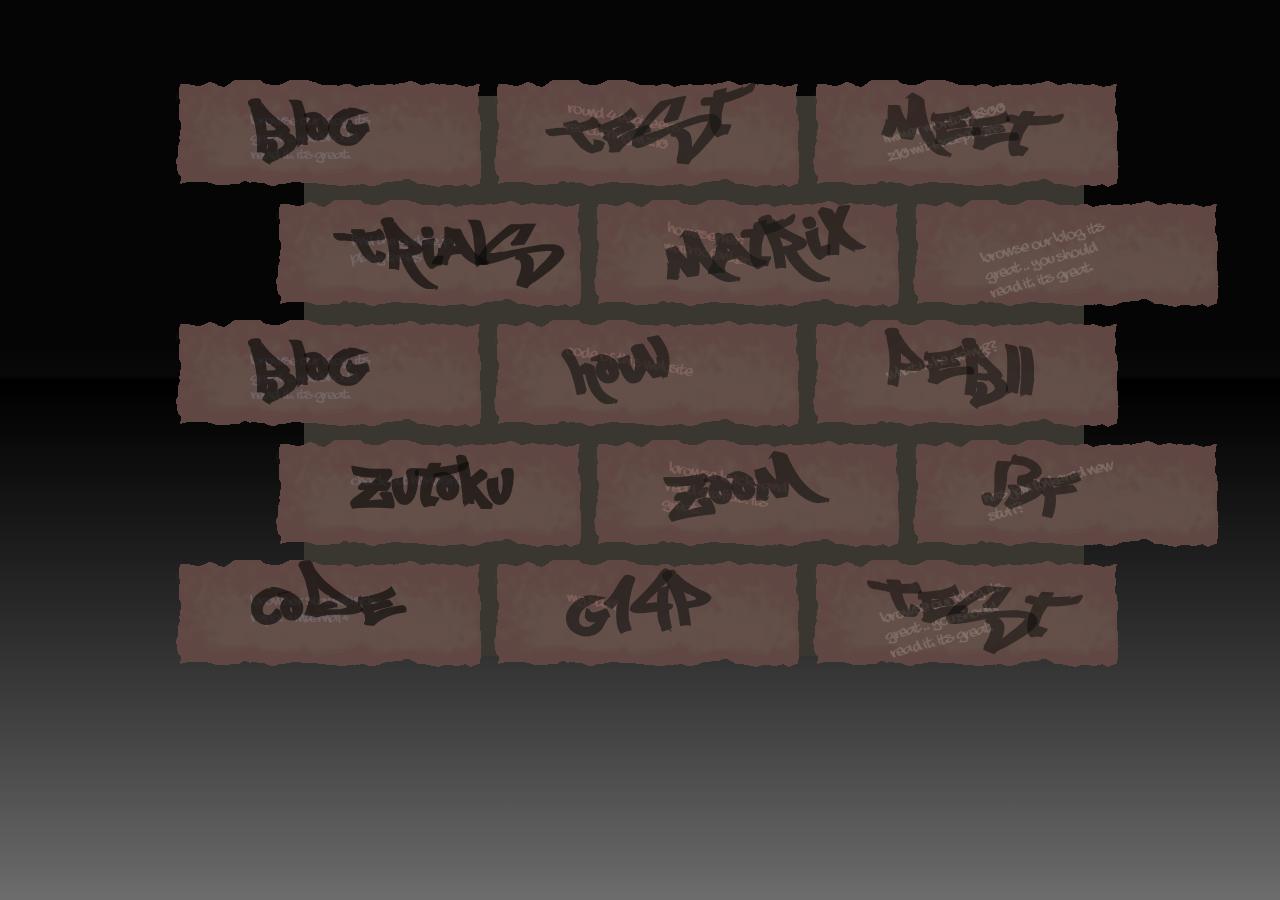
==== index.html @ 3692900d "all" ====
<!DOCTYPE html>
<html lang="de">
<head>
  <meta charset="UTF-8">
  <title>Bricked-IT!</title>
  <link rel="stylesheet" href="css/style.css">
  <link rel="icon" type="image/x-icon" href="favicon.ico">
</head>
<body class="zoomed">
<!--
	<div id="foglayer_01" class="fog">
	  <div class="image01"></div>
	  <div class="image02"></div>
	</div>
	<div id="foglayer_02" class="fog">
	  <div class="image01"></div>
	  <div class="image02"></div>
	</div>
	<div id="foglayer_03" class="fog">
	  <div class="image01"></div>
	  <div class="image02"></div>
	</div>
-->
<div class="myfog" id="fog1"></div>
<div class="floor"></div>

	<svg id="svgfilters" height="0" style="width: 0; height: 0; visibility: hidden; position: absolute;" width="0" height="0" xmlns="http://www.w3.org/2000/svg" version="1.1">
	  <defs>
		<filter id="wiggle-brickshape">
		  <feturbulence basefrequency="0.02" id="turbulence-3" numoctaves="3" result="noise" seed="5"></feturbulence>
		  <fedisplacementmap in2="noise" in="SourceGraphic" scale="15"></fedisplacementmap>
		</filter>
		<filter id="wiggle-brick">
		  <feturbulence basefrequency="0.1" id="turbulence-3" numoctaves="2" result="noise" seed="125"></feturbulence>
		  <fedisplacementmap in2="noise" in="SourceGraphic" scale="100"></fedisplacementmap>
		</filter>
		<filter id="wiggle-fogi">
		  <feturbulence basefrequency="0.01" id="turbulence-3" numoctaves="3" result="noise" seed="125"></feturbulence>
		  <fedisplacementmap in2="noise" in="SourceGraphic" scale="200"></fedisplacementmap>
		</filter>
                <filter id="wiggle-iasphalt">
		  <feturbulence basefrequency="0.41" id="turbulence-3" numoctaves="3" result="noise" seed="125"></feturbulence>
		  <fedisplacementmap in2="noise" in="SourceGraphic" scale="1000"></fedisplacementmap>
		</filter>


	  </defs>
	</svg>
  <div id="row1" class="tiles">
	
	<a class="tile" href="blog.html">
		<div class="brick-wrapper">
		<div class="brick-shape"><div class="brick-detail"></div></div>
		<div class="brick-content">
		  <h2>Blog</h2>
		  <p>Browse our blog. Its great .. You should read it. Its great.</p>
		</div>
		</div>
	</a>

	<a class="tile" href="">
		<div class="brick-wrapper">
		<div class="brick-shape"><div class="brick-detail"></div></div>
		<div class="brick-content">
		  <h2>Test</h2>
	  <p>round 4 Engineers reocurring in Z10</p>
		</div>
		</div>
	</a>

	<a class="tile" href="https://z10.info">
		<div class="brick-wrapper">
		<div class="brick-shape"><div class="brick-detail"></div></div>
		<div class="brick-content">
	  <h2>Meet</h2>
	  <p>Immer Montag 18:00 Z10 mit Exceptions.</p>
		</div>
		</div>
	</a>
  </div>

  <div id=row2 class="tiles">
	<a class="tile" href="https://gedaleja-team.plaky.com">
		<div class="brick-wrapper">
		<div class="brick-shape"><div class="brick-detail"></div></div>
		<div class="brick-content">
		  <h2>Trials</h2>
		  <p>Find the Gedaleja Plaky Tasks</p>
		</div>
		</div>
	</a>

	<a class="tile" href="https://matrix.to/#/!jBkrS3QemRCEyncFJG:matrix.fenker.eu?via=matrix.fenker.eu&via=matrix.org">
		<div class="brick-wrapper">
		<div class="brick-shape"><div class="brick-detail"></div></div>
		<div class="brick-content">
		  <h2>Matrix</h2>
		  <p>homeserver: matrix.fenker.eu</p>
		</div>
		</div>
	</a>

	<a class="tile" href="blog.html">
		<div class="brick-wrapper">
		<div class="brick-shape"><div class="brick-detail"></div></div>
		<div class="brick-content">
		  <h2></h2>
		  <p>Browse our blog. Its great .. You should read it. Its great.</p>
		</div>
		</div>
	</a>

  </div>
  <div id=row3 class="tiles">
	<a class="tile" href="blog.html">
		<div class="brick-wrapper">
		<div class="brick-shape"><div class="brick-detail"></div></div>
		<div class="brick-content">
		  <h2>Blog</h2>
		  <p>Browse our blog. Its great .. You should read it. Its great.</p>
		</div>
		</div>
	</a>

	<a class="tile" href="https://github.com/g14p/oc-z10">
		<div class="brick-wrapper">
		<div class="brick-shape"><div class="brick-detail"></div></div>
		<div class="brick-content">
		  <h2>How</h2>
		  <p>Code of this website</p>
		</div>
		</div>
	</a>

	<a class="tile" href="https://pebll.itch.io/">
		<div class="brick-wrapper">
		<div class="brick-shape"><div class="brick-detail"></div></div>
		<div class="brick-content">
		  <h2>pebll</h2>
		  <p>What is he doing??</p>
		</div>
		</div>
	</a>

  </div>

  <div id=row4 class="tiles">
	<a class="tile" href="https://github.com/Zutoku/">
		<div class="brick-wrapper">
		<div class="brick-shape"><div class="brick-detail"></div></div>
		<div class="brick-content">
		  <h2>zutoku</h2>
		  <p>check out his work</p>
		</div>
		</div>

	</a>
 	<a class="tile" href="" onclick='
                    if (document.getElementsByTagName("body")[0].classList.contains("zoomed")){
                        document.getElementsByTagName("body")[0].classList.remove("zoomed"); 
                        document.getElementsByTagName("body")[0].classList.add("unzoomed");
                       } 
                    else if (document.getElementsByTagName("body")[0].classList.contains("unzoomed")){
                        document.getElementsByTagName("body")[0].classList.remove("unzoomed");
                        document.getElementsByTagName("body")[0].classList.add("zoomed");
                        }
                    return false; // prevent from reloading
                    '
                    style="pointer-events: hover; cursor: default;"
                    >
		<div class="brick-wrapper">
		<div class="brick-shape"><div class="brick-detail"></div></div>
		<div class="brick-content">
		  <h2>Zoom</h2>
		  <p>Browse Bricks and read Grafitis. Its great.</p>
		</div>
		</div>

	</a>

	<a class="tile" href="https://fenker.eu">
		<div class="brick-wrapper">
		<div class="brick-shape"><div class="brick-detail"></div></div>
		<div class="brick-content">
		  <h2>j3f</h2>
		  <p>Has Jan tinkered new stuff?</p>
		</div>
		</div>

	</a>
  </div>

  <div id=row5 class="tiles">
	<a class="tile" href="https://github.com/pebll/stammtisch">
		<div class="brick-wrapper">
		<div class="brick-shape"><div class="brick-detail"></div></div>
		<div class="brick-content">
		  <h2>Code</h2>
		  <p>Browser Stammtisch repo. (Internal)</p>
		</div>
		</div>
	</a>
	<a class="tile" href="https://github.com/g14p">
		<div class="brick-wrapper">
		<div class="brick-shape"><div class="brick-detail"></div></div>
		<div class="brick-content">
		  <h2>g14p</h2>
		  <p>my stuff</p>
		</div>
		</div>

	</a>
	<a class="tile" href="blog.html">
		<div class="brick-wrapper">
		<div class="brick-shape"><div class="brick-detail"></div></div>
		<div class="brick-content">
		  <h2>Test</h2>
		  <p>Browse our blog. Its great .. You should read it. Its great.</p>
		</div>
		</div>
	</a>
  </div>
<div class="zement">

</div>

<div class="audioplayer">
<embed style="color: 0000;" src="sfx/nastelbom-rock.mp3" />   
<audio >
	<source src="audio/beep.mp3"></source>
	<source src="audio/beep.ogg"></source>
	Your browser isn't invited for super fun audio time.
</audio>
</div>
</body>
</html>
---- css/style.css ----
* {
  box-sizing: border-box;
}

@font-face {
  font-family: "Grafiti1";
  src:
    local("Grafiti1"),
    url("fonts/BrokenInk.ttf") format("truetype");
}

@font-face {
  font-family: "Grafiti2";
  src:
    local("Grafiti2"),
    url("fonts/BoordensStreet.otf") format("opentype");
}
@font-face {
  font-family: "Grafiti3";
  src:
    local("Grafiti3"),
    url("fonts/aaaiight.ttf") format("truetype");
}
@font-face {
  font-family: "Grafiti4";
  src:
    local("Grafiti4"),
    url("fonts/MagikMarker.otf") format("opentype");
}
@font-face {
  font-family: "Grafiti5";
  src:
    local("Grafiti5"),
    url("fonts/jacatra.otf") format("opentype");
}
@font-face {
  font-family: "Grafiti6";
  src:
    local("Grafiti6"),
    url("fonts/AerosoldierDrip.otf") format("opentype");
}
@font-face {
  font-family: "Grafiti7";
  src:
    local("Grafiti7"),
    url("fonts/Mostwasted.ttf") format("truetype");
}



body {
  margin: 0;
  padding: 2rem;
  background: #050505;
  color: magenta;
  overflow-x: hidden;
  zoom: 35%;
}
@keyframes zoomin { 
    0% { zoom: 35%;transform: rotate(360deg);} 
    100% { zoom: 100%;transform: rotate(0deg) ;} 
}
@keyframes zoomout { 
    0% { zoom: 100%; transform: rotate(0deg);} 
    100% { zoom: 35%; transform: rotate(360deg);} 
}
@keyframes idle { 100% {} }

body.unzoomed{
    position: relative;
    zoom: 35%;
    animation: zoomout 0.5s ease-in-out;
}
body.zoomed{
    position: relative;
    padding: 0%;
    zoom:100%;
    animation: zoomin 0.5s ease-in-out;
}
.myfog {
    content: "";
    position: fixed;
    left: -10%;
    bottom: -10%;
    height: 72%;
    width: 120%;
    background: linear-gradient(transparent, #aaa8);
    filter: url(#wiggle-fog);
    transform: scaleX(150%);
}
.floor {
    position: fixed;
    left: -10%;
    bottom: -10%;
    height: 68%;
    width: 120%;
    background: linear-gradient(black, #aaa8);
    filter: url(#wiggle-asphalt) blur(2px);
    transform: scaleX(150%);
}
.center {
  display: flex;
  justify-content: center;
  align-items: center;
}
header {
  color: cyan;
  text-align: center;
  margin-bottom: 2rem;
}
.zement{
    background-color: darkgrey;
    position: absolute;
    margin-top: 20%;
    left: calc(48% - 450px + 140px);
    top: calc(40% - 200px + 40px);
    width: calc(3 * 300px - 120px);
    height: calc(5 * 120px - 40px);
    z-index: 1;
    filter: sepia(40%) brightness(30%);
}
.tiles {
  display: grid;
  grid-template-columns: repeat(auto-fit, minmax(100px,0.81fr));
  gap: 2.3rem;
  max-width: 1000px;
  margin: 0 auto;
  margin-top: 20%;
  background-color: #1111ff00;
  border-radius: 12px;
}

#row1{
    position: absolute;
    left: calc(48% - 450px);
    top: calc(70% - 200px + 80px * 0);
    z-index: 6;
}

#row2{
    position: absolute;
    left: calc(48% - 450px + 100px);
    top: calc(70% - 200px + 120px * 1);
    z-index: 5;
}

#row3{
    position: absolute;
    left: calc(48% - 450px);
    top: calc(70%  - 200px + 120px * 2);
    z-index: 4;
}

#row4{
    position: absolute;
    left: calc(48% - 450px + 100px);
    top: calc(70%  - 200px + 120px * 3);
    z-index: 3;
}

#row5{
    position: absolute;
    left: calc(48% - 450px);
    top: calc(70%  - 200px + 120px * 4);
    z-index: 2;
}

.tile {
    left: -40%;
  position: relative;
  padding: 1.5rem;
  border-radius: 12px;
  text-decoration: none;
  color: inherit;
  filter:brightness(60%);
  transition: transform 0.15s ease, box-shadow 0.15s ease;
}

.tile:nth-child(2n) p { transform:rotate(10deg) scale(106%);filter: hue-rotate(90deg);}
.tile:nth-child(3n) p { transform:rotate(-15deg) scale(106%); filter: sepia(50%); }
.tile:nth-child(4n) p { transform:rotate(13deg) scale(106%); }
.tile:nth-child(2n) h2 { transform:rotate(-10deg) scale(106%); color: #222a; }
.tile:nth-child(3n) h2 { transform:rotate(7deg) scale(106%); color: #1118;}
.tile:nth-child(4n) h2 { transform:rotate(-7deg) scale(106%); color: #110a; }
/*
.tile:nth-child(2n) .brick-wrapper { transform:rotate(-8deg) scale(108%); }
.tile:nth-child(3n) .brick-wrapper { transform:rotate(-2deg) scale(108%); }
.tile:nth-child(4n)  .brick-wrapper { transform:rotate(2deg) scale(108%); }
.tile:nth-child(5n)  .brick-wrapper { transform:rotate(5deg) scale(108%); }
.tile:nth-child(6n)  .brick-wrapper { transform:rotate(-5deg) scale(108%); }
*/
.tile h2 {
    position: absolute;
  margin-top: 0;
  color: #111a;
  font-family: "Grafiti7";
  font-size:  80px;
  z-index: 11;

}
.tile p{
    position: absolute;
  margin-top: 3px;
  color: #aaf8;
  font-family: "Grafiti3";
  font-size: 12px;
}

.container {
  position:relative;
  left: 42%;
  width: 20%;
}

.image {
  opacity: 1;
  display: block;
  width: 100%;
  height: auto;
  transition: .9s ease-out;
  backface-visibility: hidden;
  filter: saturate(20%);
}

.container:hover .image {
  filter: saturate(100%);
  filter: hue-rotate(9deg);
}
/* ---------- Real Bicks ---- */
.brick-wrapper{
	width: 300px;
	height: 100px;
	left: 100px;
	position: relative;
	transition: all 0.2s ease-in-out;
        filter: sepia(50%);

}

.brick-shape {
	position: absolute;
	background: #aa4a66;
	filter: url(#wiggle-brickshape) brightness(120%) saturate(60%);
	border-radius: 1px;
	width: inherit;
	height: inherit;
	transition: inherit ;
	clip-path: polygon(0% 0%, 0% 0%, 120% 0%, 120% 0%, 120% 120%, 0% 120%);
	

}

.brick-wrapper:hover{
	transform: translateY(20%) scale(120%);

}

.brick-wrapper:hover .brick-shape{
	clip-path: polygon(0% 20%, 30% 0%, 70% 0%, 100% 20%, 200% 100%, 0% 200%);
	height: 110%;
	box-shadow: 0px 40px 10px #000a;
}	 

.brick-wrapper:hover .brick-content{
}
.brick-detail {
	position: absolute;
	background: #aa4a66;
	filter: url(#wiggle-brick) blur(2px) brightness(120%) saturate(60%);
	border-radius: 10px;
	width: 90%;
	height: 70%;
	margin: 10px 0 ;

}
.brick-content {
	position: absolute;
	width: 70%;
	height: 0.2%;
	margin: 0%;
	padding-left: 25%;
	transform: inherit;
}

.brick-content p{
	position: absolute;
	top: 30px;
	
}
/* ---------- Fog ---------- */
html, body {
  margin: 0;
  padding: 0;
}

.fogwrapper {
  height: 200%;
  position: absolute;
  top: 0;
  width: 100%;
  -webkit-filter: blur(1px) grayscale(0.2) saturate(1.2) sepia(0.2);
  filter: blur(1px) grayscale(0.2) saturate(1.2) sepia(0.2) brightness(200%) contrast(200%);
}
#foglayer_01, #foglayer_02, #foglayer_03 {
  height: 200%;
  position: absolute;
  width: 200%;
}
#foglayer_01 .image01, #foglayer_01 .image02,
#foglayer_02 .image01, #foglayer_02 .image02,
#foglayer_03 .image01, #foglayer_03 .image02 {
  float: left;
  height: 200%;
  width: 50%;
}
#foglayer_01 {
  -webkit-animation: foglayer_01_opacity 10s linear infinite, foglayer_moveme 15s linear infinite;
  -moz-animation: foglayer_01_opacity 10s linear infinite, foglayer_moveme 15s linear infinite;
  animation: foglayer_01_opacity 10s linear infinite, foglayer_moveme 15s linear infinite;
}
#foglayer_02, #foglayer_03 {
  -webkit-animation: foglayer_02_opacity 21s linear infinite, foglayer_moveme 13s linear infinite;
  -moz-animation: foglayer_02_opacity 21s linear infinite, foglayer_moveme 13s linear infinite;
  animation: foglayer_02_opacity 21s linear infinite, foglayer_moveme 13s linear infinite;
}

/* ---------- Moving Fog ---------- */
/*
  'size: cover' || 'size: 100%'; results remain the same
  'attachment: scroll' can be added or removed; results remain the same
  'attachment: fixed' causing unexpected results in Chrome
  'repeat-x' || 'no-repeat'; results remain the same
*/ 
#foglayer_01 .image01, #foglayer_01 .image02 {
  background: url("https://raw.githubusercontent.com/danielstuart14/CSS_FOG_ANIMATION/master/fog1.png") center center/cover repeat-x transparent;
  size: cover;
  filter: brightness(150%) blur(10px);

}
#foglayer_02 .image01, #foglayer_02 .image02,
#foglayer_03 .image01, #foglayer_03 .image02{
  background: url("https://raw.githubusercontent.com/danielstuart14/CSS_FOG_ANIMATION/master/fog2.png") center center/cover repeat-x transparent;
  size: cover;
  filter: brightness(150%) blur(10px);
}

/* ---------- Keyframe Layer 1 ---------- */
@-webkit-keyframes foglayer_01_opacity {
  0% { opacity: .1; }
  22% { opacity: .5; }
  40% { opacity: .28; }
  58% { opacity: .4; }
  80% { opacity: .16; }
  100% { opacity: .1; }
}
@-moz-keyframes foglayer_01_opacity {
  0% { opacity: .1; }
  22% { opacity: .5; }
  40% { opacity: .28; }
  58% { opacity: .4; }
  80% { opacity: .16; }
  100% { opacity: .1; }
}
@-o-keyframes foglayer_01_opacity {
  0% { opacity: .1; }
  22% { opacity: .5; }
  40% { opacity: .28; }
  58% { opacity: .4; }
  80% { opacity: .16; }
  100% { opacity: .1; }
}
@keyframes foglayer_01_opacity {
  0% { opacity: .1; }
  22% { opacity: .5; }
  40% { opacity: .28; }
  58% { opacity: .4; }
  80% { opacity: .16; }
  100% { opacity: .1; }
}
/* ---------- Keyframe Layer 2 ---------- */
@-webkit-keyframes foglayer_02_opacity {
  0% { opacity: .5; }
  25% { opacity: .2; }
  50% { opacity: .1; }
  80% { opacity: .3; }
  100% { opacity: .5; }
}
@-moz-keyframes foglayer_02_opacity {
  0% { opacity: .5; }
  25% { opacity: .2; }
  50% { opacity: .1; }
  80% { opacity: .3; }
  100% { opacity: .5; }
}
@-o-keyframes foglayer_02_opacity {
  0% { opacity: .5; }
  25% { opacity: .2; }
  50% { opacity: .1; }
  80% { opacity: .3; }
  100% { opacity: .5; }
}
@keyframes foglayer_02_opacity {
  0% { opacity: .5; }
  25% { opacity: .2; }
  50% { opacity: .1; }
  80% { opacity: .3; }
  100% { opacity: .5; }
}
/* ---------- Keyframe Layer 3 ---------- */
@-webkit-keyframes foglayer_03_opacity {
  0% { opacity: .8 }
  27% { opacity: .2; }
  52% { opacity: .6; }
  68% { opacity: .3; }
  100% { opacity: .8; }
}
@-moz-keyframes foglayer_03_opacity {
  0% { opacity: .8 }
  27% { opacity: .2; }
  52% { opacity: .6; }
  68% { opacity: .3; }
  100% { opacity: .8; }
}
@-o-keyframes foglayer_03_opacity {
  0% { opacity: .8 }
  27% { opacity: .2; }
  52% { opacity: .6; }
  68% { opacity: .3; }
  100% { opacity: .8; }
}
@keyframes foglayer_03_opacity {
  0% { opacity: .8; }
  27% { opacity: .2; }
  52% { opacity: .6; }
  68% { opacity: .3; }
  100% { opacity: .8; }
}
/* ---------- Keyframe moveMe ---------- */
@-webkit-keyframes foglayer_moveme {
  0% { left: 0; }
  100% { left: -100%; }
}
@-moz-keyframes foglayer_moveme {
  0% { left: 0; }
  100% { left: -100%; }
}
@-o-keyframes foglayer_moveme {
  0% { left: 0; }
  100% { left: -100%; }
}
@keyframes foglayer_moveme {
  0% { left: 0; }
  100% { left: -100%; }
}

@media only screen
  and (min-width: 280px)
  and (max-width: 767px) {
    #foglayer_01 .image01, #foglayer_01 .image02,
    #foglayer_02 .image01, #foglayer_02 .image02,
    #foglayer_03 .image01, #foglayer_03 .image02 {
      width: 100%;
    }
  }
.audioplayer{
    position: absolute;
    bottom: 0px;
}
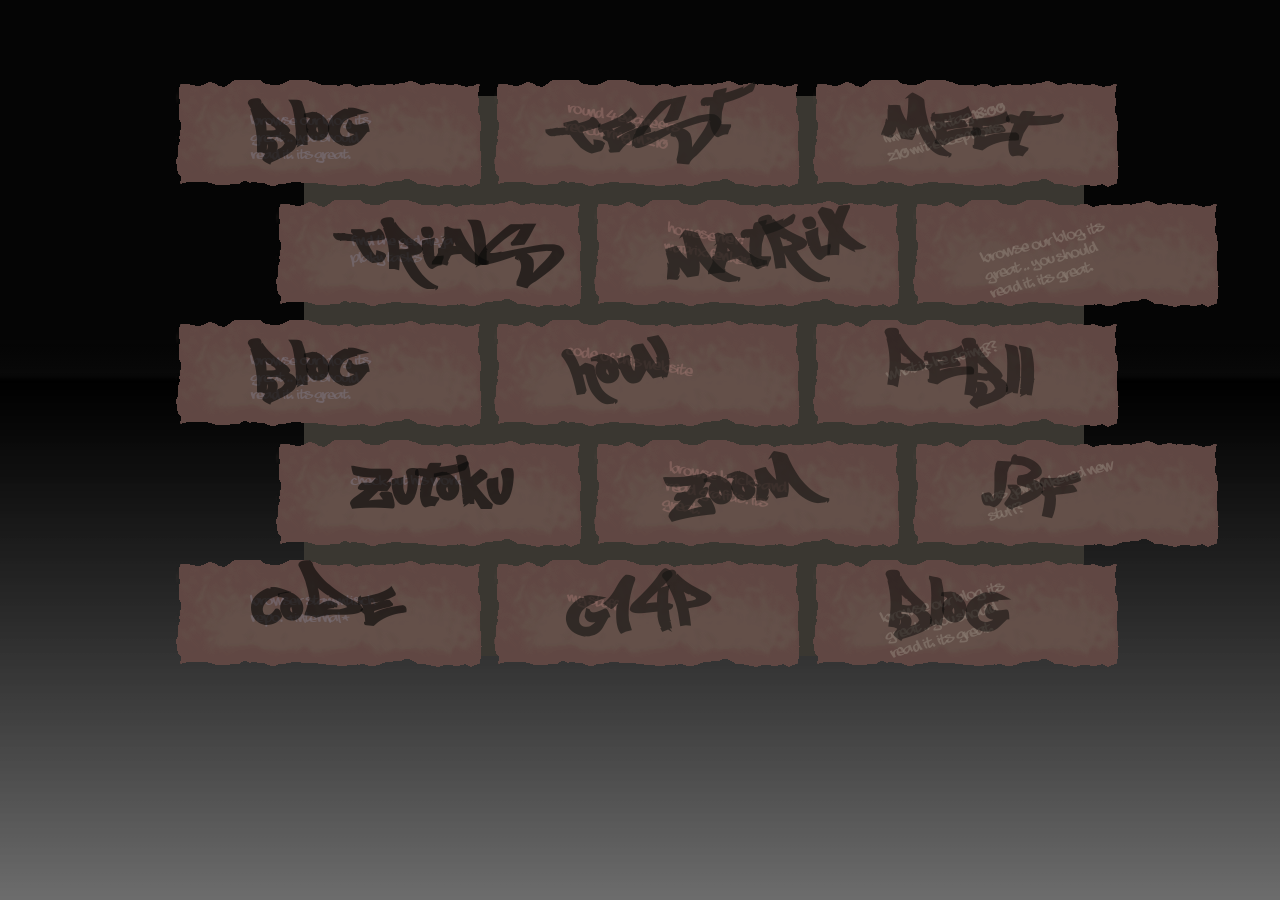
==== commit d2d66bc7: "Refactor HTML structure and remove commented fog layers" ====
--- a/index.html
+++ b/index.html
@@ -48,7 +48,7 @@
 	</svg>
   <div id="row1" class="tiles">
 	
-	<a class="tile" href="blog.html">
+	<a class="tile" href="blog.html" target="_blank">
 		<div class="brick-wrapper">
 		<div class="brick-shape"><div class="brick-detail"></div></div>
 		<div class="brick-content">
@@ -80,7 +80,7 @@
   </div>
 
   <div id=row2 class="tiles">
-	<a class="tile" href="https://gedaleja-team.plaky.com">
+	<a class="tile" href="https://gedaleja-team.plaky.com" target="_blank">
 		<div class="brick-wrapper">
 		<div class="brick-shape"><div class="brick-detail"></div></div>
 		<div class="brick-content">
@@ -90,7 +90,7 @@
 		</div>
 	</a>
 
-	<a class="tile" href="https://matrix.to/#/!jBkrS3QemRCEyncFJG:matrix.fenker.eu?via=matrix.fenker.eu&via=matrix.org">
+	<a class="tile" href="https://matrix.to/#/!jBkrS3QemRCEyncFJG:matrix.fenker.eu?via=matrix.fenker.eu&via=matrix.org" target="_blank">
 		<div class="brick-wrapper">
 		<div class="brick-shape"><div class="brick-detail"></div></div>
 		<div class="brick-content">
@@ -100,7 +100,7 @@
 		</div>
 	</a>
 
-	<a class="tile" href="blog.html">
+	<a class="tile" href="blog.html" target="_blank">
 		<div class="brick-wrapper">
 		<div class="brick-shape"><div class="brick-detail"></div></div>
 		<div class="brick-content">
@@ -122,7 +122,7 @@
 		</div>
 	</a>
 
-	<a class="tile" href="https://github.com/g14p/oc-z10">
+	<a class="tile" href="https://github.com/g14p/oc-z10" target="_blank">
 		<div class="brick-wrapper">
 		<div class="brick-shape"><div class="brick-detail"></div></div>
 		<div class="brick-content">
@@ -132,7 +132,7 @@
 		</div>
 	</a>
 
-	<a class="tile" href="https://pebll.itch.io/">
+	<a class="tile" href="https://pebll.itch.io/" target="_blank">
 		<div class="brick-wrapper">
 		<div class="brick-shape"><div class="brick-detail"></div></div>
 		<div class="brick-content">
@@ -145,7 +145,7 @@
   </div>
 
   <div id=row4 class="tiles">
-	<a class="tile" href="https://github.com/Zutoku/">
+	<a class="tile" href="https://github.com/Zutoku/" target="_blank">
 		<div class="brick-wrapper">
 		<div class="brick-shape"><div class="brick-detail"></div></div>
 		<div class="brick-content">
@@ -166,7 +166,7 @@
                         }
                     return false; // prevent from reloading
                     '
-                    style="pointer-events: hover; cursor: default;"
+                    style="pointer-events: hover";
                     >
 		<div class="brick-wrapper">
 		<div class="brick-shape"><div class="brick-detail"></div></div>
@@ -178,7 +178,7 @@
 
 	</a>
 
-	<a class="tile" href="https://fenker.eu">
+	<a class="tile" href="https://fenker.eu" target="_blank">
 		<div class="brick-wrapper">
 		<div class="brick-shape"><div class="brick-detail"></div></div>
 		<div class="brick-content">
@@ -191,7 +191,7 @@
   </div>
 
   <div id=row5 class="tiles">
-	<a class="tile" href="https://github.com/pebll/stammtisch">
+	<a class="tile" href="https://github.com/pebll/stammtisch" target="_blank">
 		<div class="brick-wrapper">
 		<div class="brick-shape"><div class="brick-detail"></div></div>
 		<div class="brick-content">
@@ -210,11 +210,11 @@
 		</div>
 
 	</a>
-	<a class="tile" href="blog.html">
-		<div class="brick-wrapper">
-		<div class="brick-shape"><div class="brick-detail"></div></div>
-		<div class="brick-content">
-		  <h2>Test</h2>
+	<a class="tile" href="blog.html" target="_blank">
+		<div class="brick-wrapper">
+		<div class="brick-shape"><div class="brick-detail"></div></div>
+		<div class="brick-content">
+		  <h2>Blog</h2>
 		  <p>Browse our blog. Its great .. You should read it. Its great.</p>
 		</div>
 		</div>
@@ -236,3 +236,5 @@
 </html>
 
 
+
+
--- a/css/style.css
+++ b/css/style.css
@@ -55,6 +55,7 @@
   color: magenta;
   overflow-x: hidden;
   zoom: 35%;
+  cursor: url("../cursor7.cur"), auto !important; 
 }
 @keyframes zoomin { 
     0% { zoom: 35%;transform: rotate(360deg);} 
@@ -69,6 +70,7 @@
 body.unzoomed{
     position: relative;
     zoom: 35%;
+    cursor: url("../cursor7.cur"), auto !important; 
     animation: zoomout 0.5s ease-in-out;
 }
 body.zoomed{
@@ -120,6 +122,7 @@
     filter: sepia(40%) brightness(30%);
 }
 .tiles {
+  cursor: inherit;
   display: grid;
   grid-template-columns: repeat(auto-fit, minmax(100px,0.81fr));
   gap: 2.3rem;
@@ -166,6 +169,7 @@
 }
 
 .tile {
+  cursor: inherit;
     left: -40%;
   position: relative;
   padding: 1.5rem;
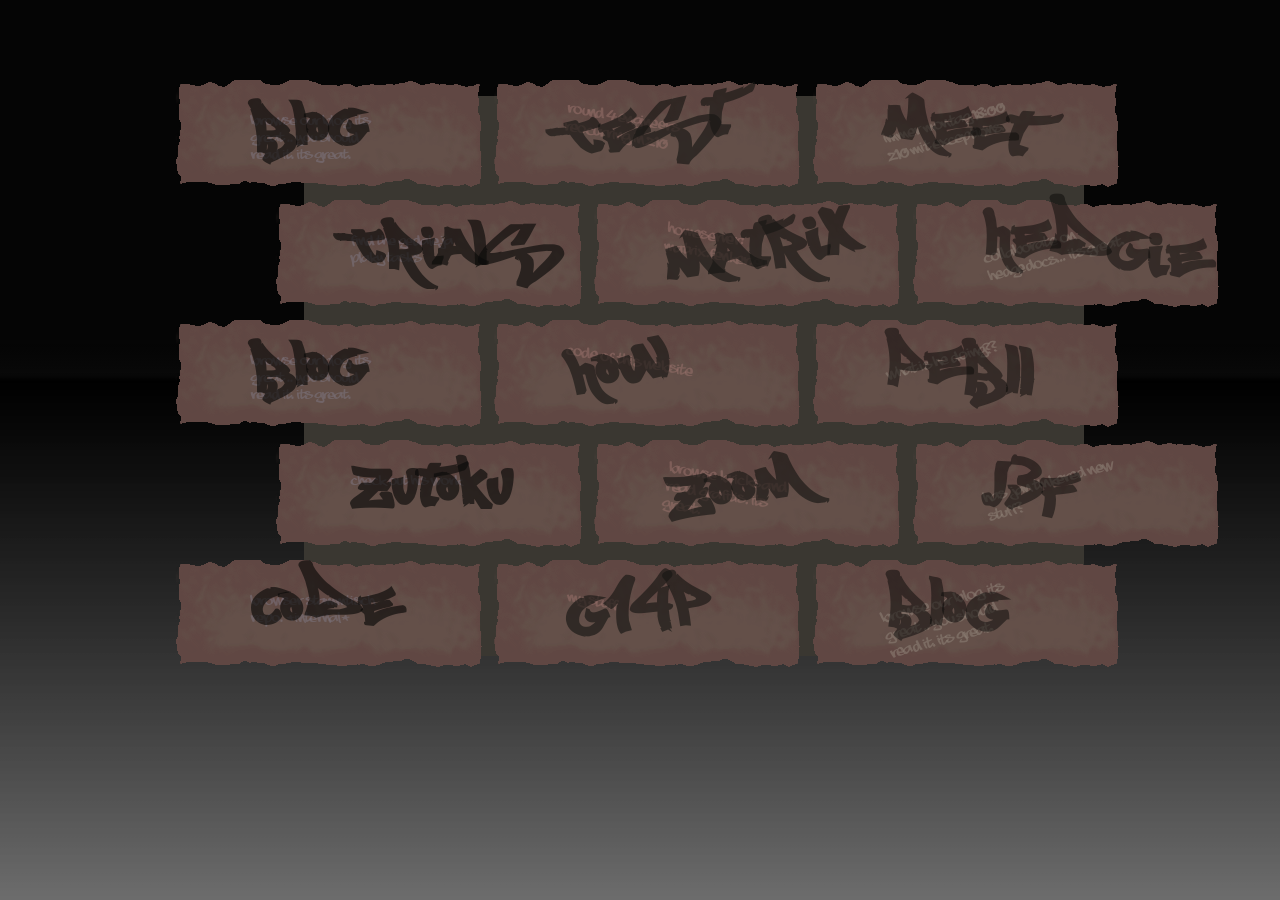
==== commit 8e8d3c32: "added stuff" ====
--- a/index.html
+++ b/index.html
@@ -100,12 +100,12 @@
 		</div>
 	</a>
 
-	<a class="tile" href="blog.html" target="_blank">
-		<div class="brick-wrapper">
-		<div class="brick-shape"><div class="brick-detail"></div></div>
-		<div class="brick-content">
-		  <h2></h2>
-		  <p>Browse our blog. Its great .. You should read it. Its great.</p>
+	<a class="tile" href="docs.gzüh.de" target="_blank">
+		<div class="brick-wrapper">
+		<div class="brick-shape"><div class="brick-detail"></div></div>
+		<div class="brick-content">
+		  <h2>hedgie</h2>
+		  <p>Collaborate on Hedgedocs... Its great.</p>
 		</div>
 		</div>
 	</a>
@@ -132,7 +132,7 @@
 		</div>
 	</a>
 
-	<a class="tile" href="https://pebll.itch.io/" target="_blank">
+	<a class="tile" href="https://léo.com/" target="_blank">
 		<div class="brick-wrapper">
 		<div class="brick-shape"><div class="brick-detail"></div></div>
 		<div class="brick-content">
--- a/css/style.css
+++ b/css/style.css
@@ -55,7 +55,7 @@
   color: magenta;
   overflow-x: hidden;
   zoom: 35%;
-  cursor: url("../cursor7.cur"), auto !important; 
+  cursor: url("../cursor.cur"), auto !important; 
 }
 @keyframes zoomin { 
     0% { zoom: 35%;transform: rotate(360deg);} 
@@ -70,7 +70,7 @@
 body.unzoomed{
     position: relative;
     zoom: 35%;
-    cursor: url("../cursor7.cur"), auto !important; 
+    cursor: url("../cursor.cur"), auto !important; 
     animation: zoomout 0.5s ease-in-out;
 }
 body.zoomed{
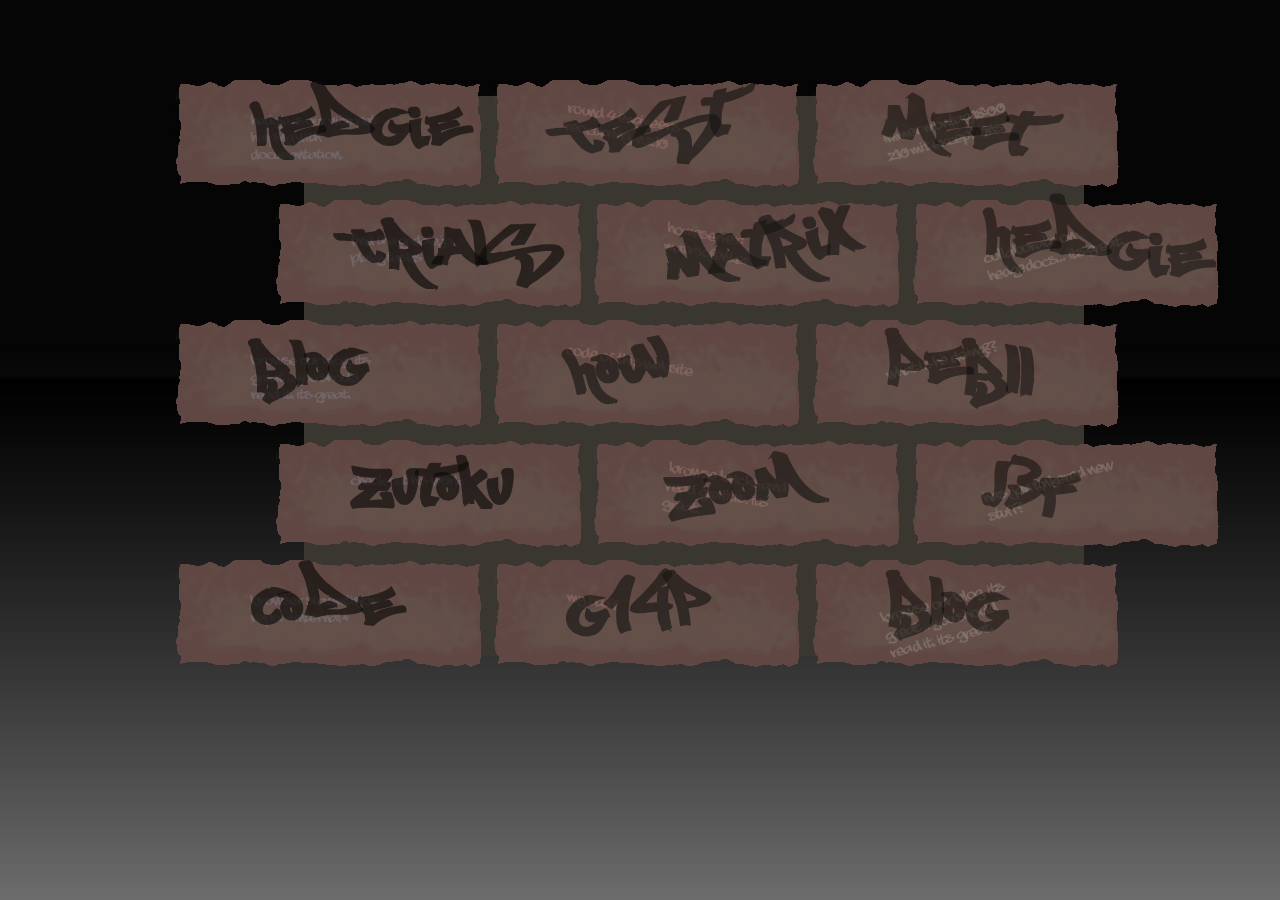
==== commit 7d642df0: "hedgie added" ====
--- a/index.html
+++ b/index.html
@@ -48,12 +48,12 @@
 	</svg>
   <div id="row1" class="tiles">
 	
-	<a class="tile" href="blog.html" target="_blank">
-		<div class="brick-wrapper">
-		<div class="brick-shape"><div class="brick-detail"></div></div>
-		<div class="brick-content">
-		  <h2>Blog</h2>
-		  <p>Browse our blog. Its great .. You should read it. Its great.</p>
+	<a class="tile" href="docs.gzüh.de" target="_blank">
+		<div class="brick-wrapper">
+		<div class="brick-shape"><div class="brick-detail"></div></div>
+		<div class="brick-content">
+		  <h2>hedgie</h2>
+		  <p>Hedgie is our nice pet helping with documentation.</p>
 		</div>
 		</div>
 	</a>
